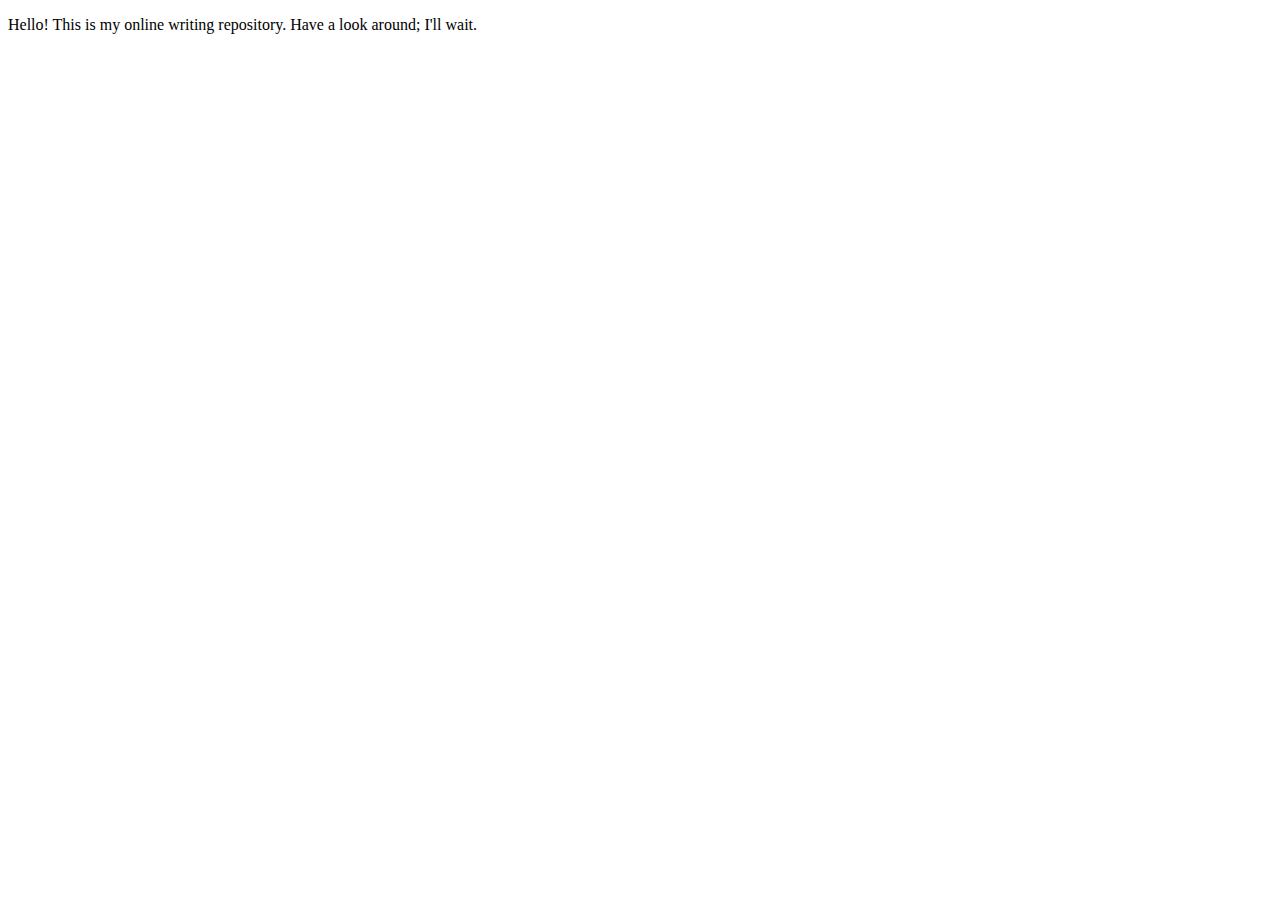
==== index.html @ 2e8e01fc "First commit 29 Aug 2017" ====
<!DOCTYPE html>
<html>
  <head>
    <meta charset="utf-8">
    <title>Jorin's Writing></title>
  </head>
  <body>
    <p>Hello! This is my online writing repository. Have a look around; I'll wait.</p>
  </body>
</html>
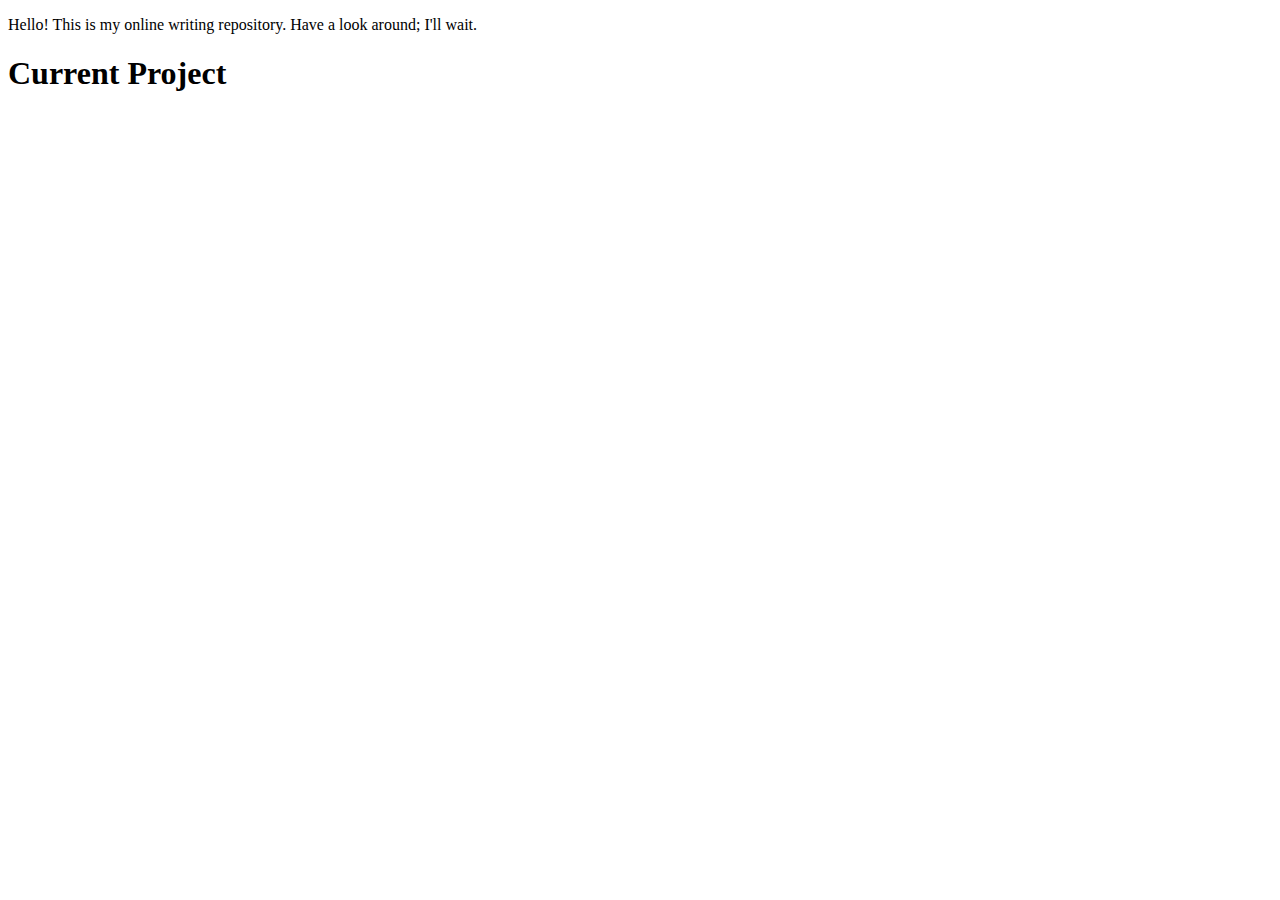
==== commit 8df1db82: "Update index.html" ====
--- a/index.html
+++ b/index.html
@@ -6,5 +6,6 @@
   </head>
   <body>
     <p>Hello! This is my online writing repository. Have a look around; I'll wait.</p>
+    <h1>Current Project</h1>
   </body>
 </html>
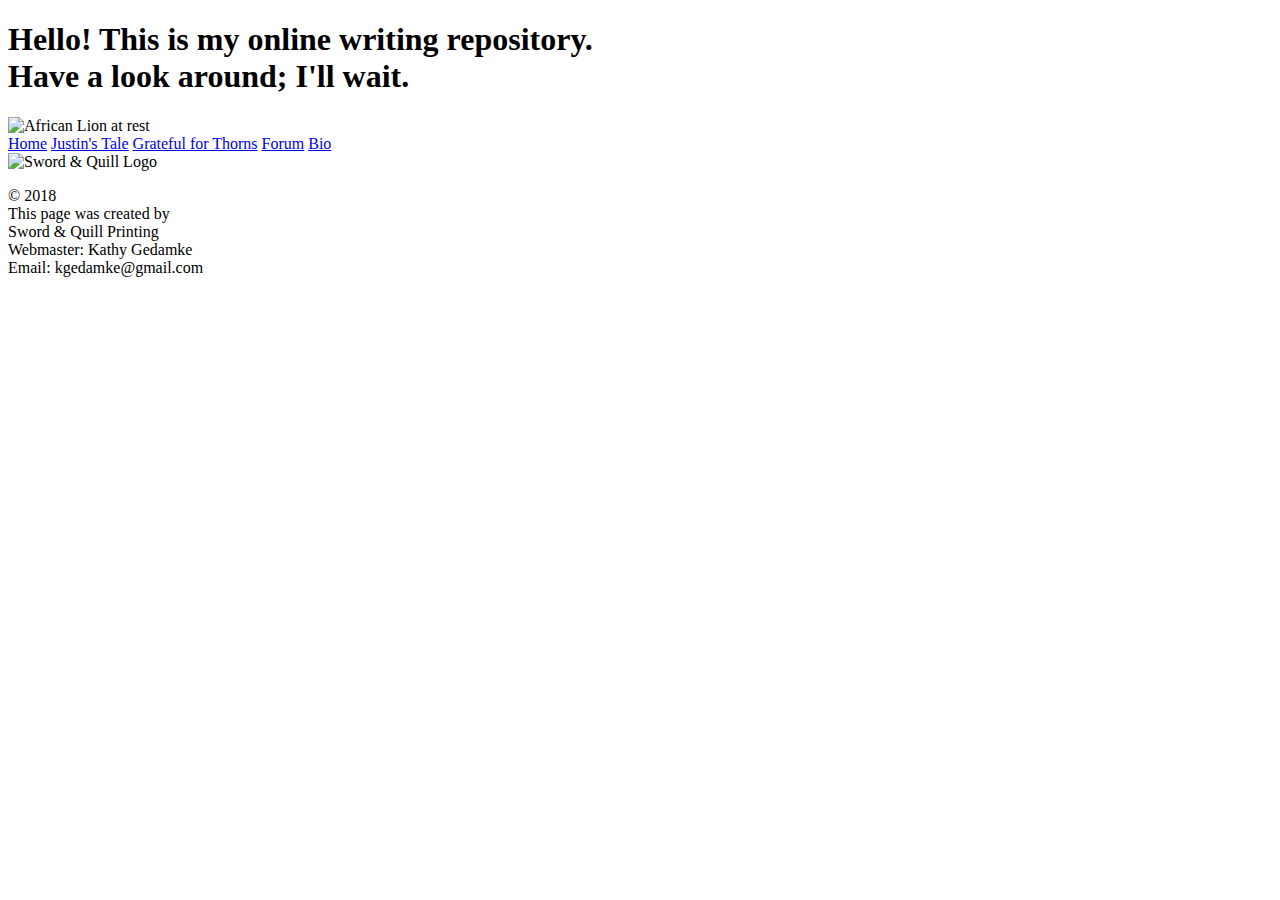
==== commit 7ac6e93a: "Correction to index.html" ====
--- a/index.html
+++ b/index.html
@@ -1,11 +1,35 @@
-<!DOCTYPE html>
-<html>
-  <head>
-    <meta charset="utf-8">
-    <title>Jorin's Writing></title>
-  </head>
-  <body>
-    <p>Hello! This is my online writing repository. Have a look around; I'll wait.</p>
-    <h1>Current Project</h1>
-  </body>
-</html>
+<!DOCTYPE html>
+<html lang="en">
+<head>
+	<meta charset="UTF-8">
+	<link rel="stylesheet" href="css/J-Man.css">
+    <title>Jorin's Writing></title>
+		 <link href="https://fonts.googleapis.com/css?family=Cormorant+Garamond|Gabriela|Goudy+Bookletter+1911|
+                     Merriweather|Playfair+Display|Playfair+Display+SC" rel="stylesheet"> 
+					 <link href="https://fonts.googleapis.com/css?family=Aref+Ruqaa" rel="stylesheet"> 
+  </head>
+  
+  <body>
+    		<header>
+				<h1>Hello! This is my online writing repository. </br>Have a look around; I'll wait.
+				</h1>
+		</header>
+		  			<img  src =  "images/african_lion2.jpg" alt="African Lion at rest" />
+	
+			<div> 
+				<nav class= "center">
+					<a href="index.html" class = "active">Home</a>
+					<a href="Justin's Tale.html">Justin's Tale</a>
+					<a href="Grateful_for_Thorns.html">Grateful for Thorns</a>
+					<a href="Forum.html">Forum</a>
+					<a href="Bio.html">Bio</a>
+				</nav>	
+			</div>
+  </body>
+  <footer>
+    	<img  src =  "images/LogoFinal Color.png" alt="Sword & Quill Logo"  class="logo"/> <br/>
+    <p class = "p3">&copy; 2018 <br/> This page was created by <br/>
+	Sword & Quill Printing <br/>
+	Webmaster: Kathy Gedamke <br/> Email: kgedamke@gmail.com</p>
+ </footer>
+</html>
